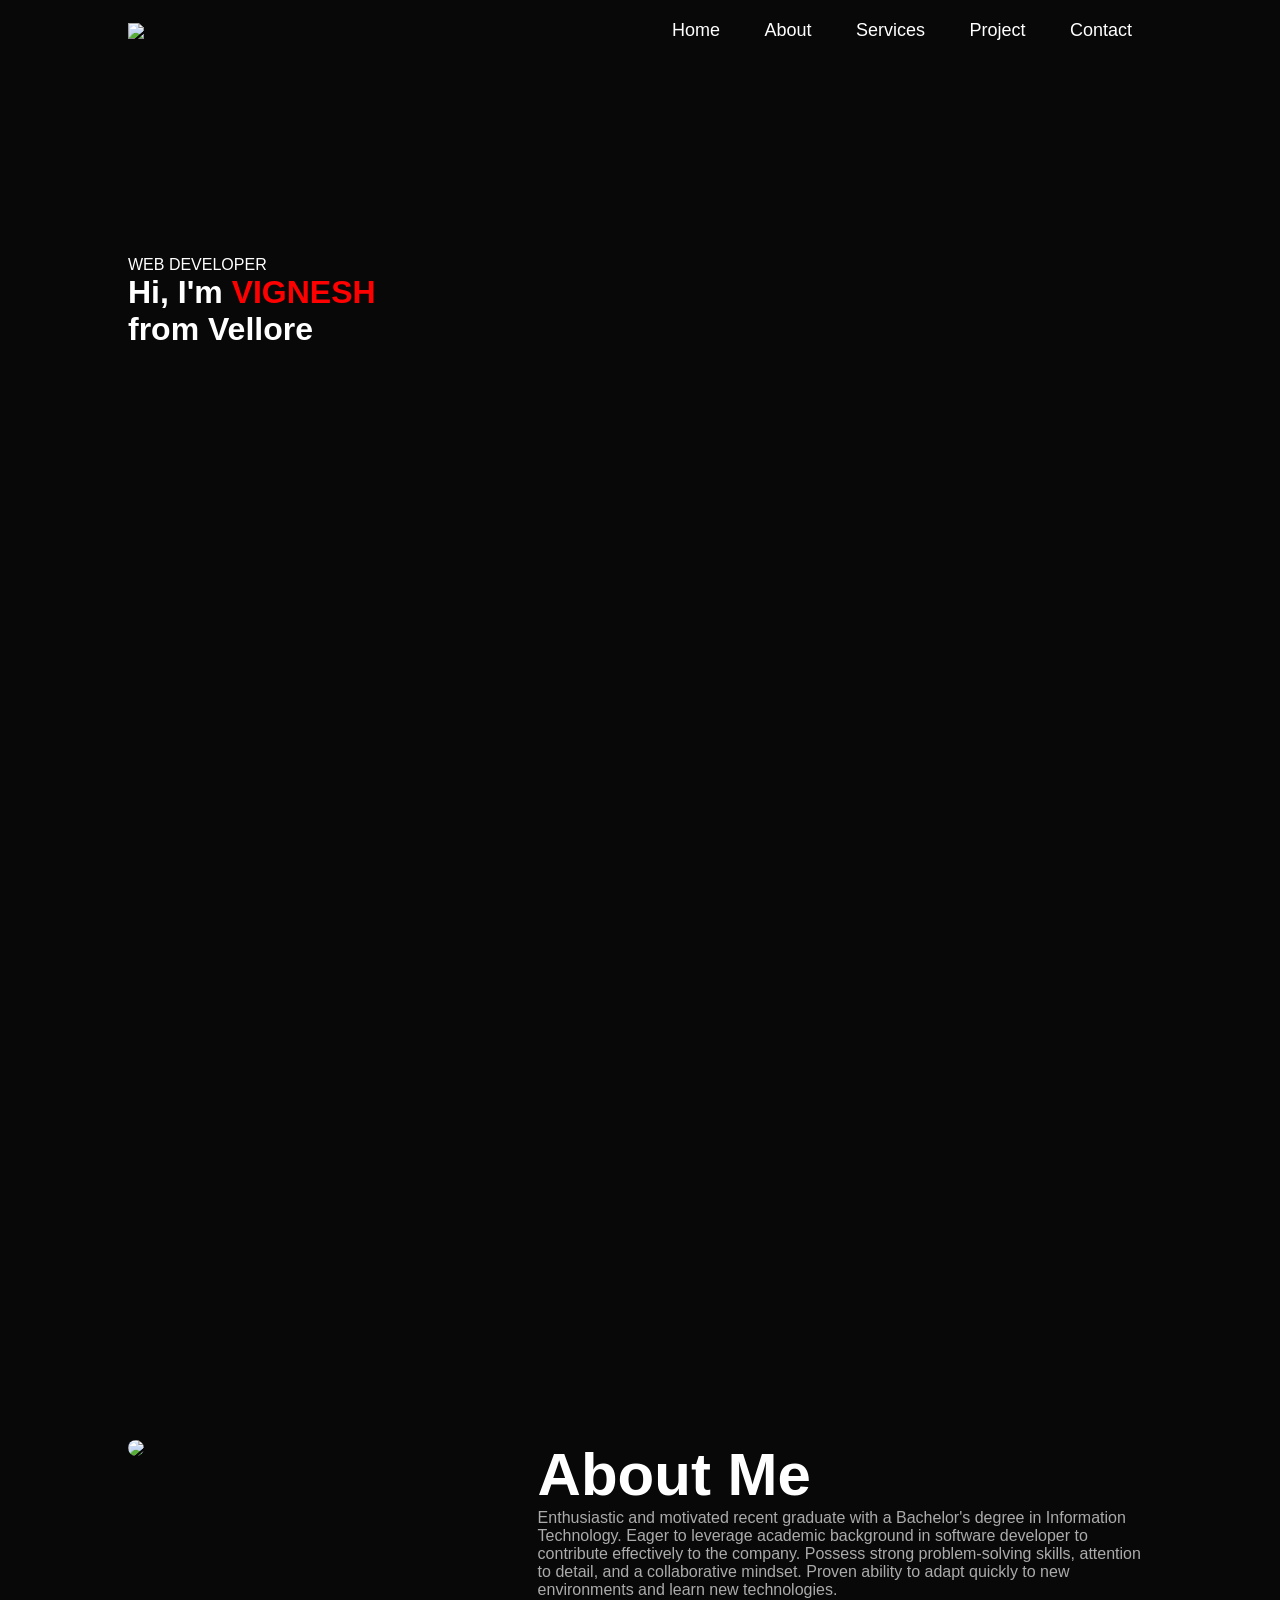
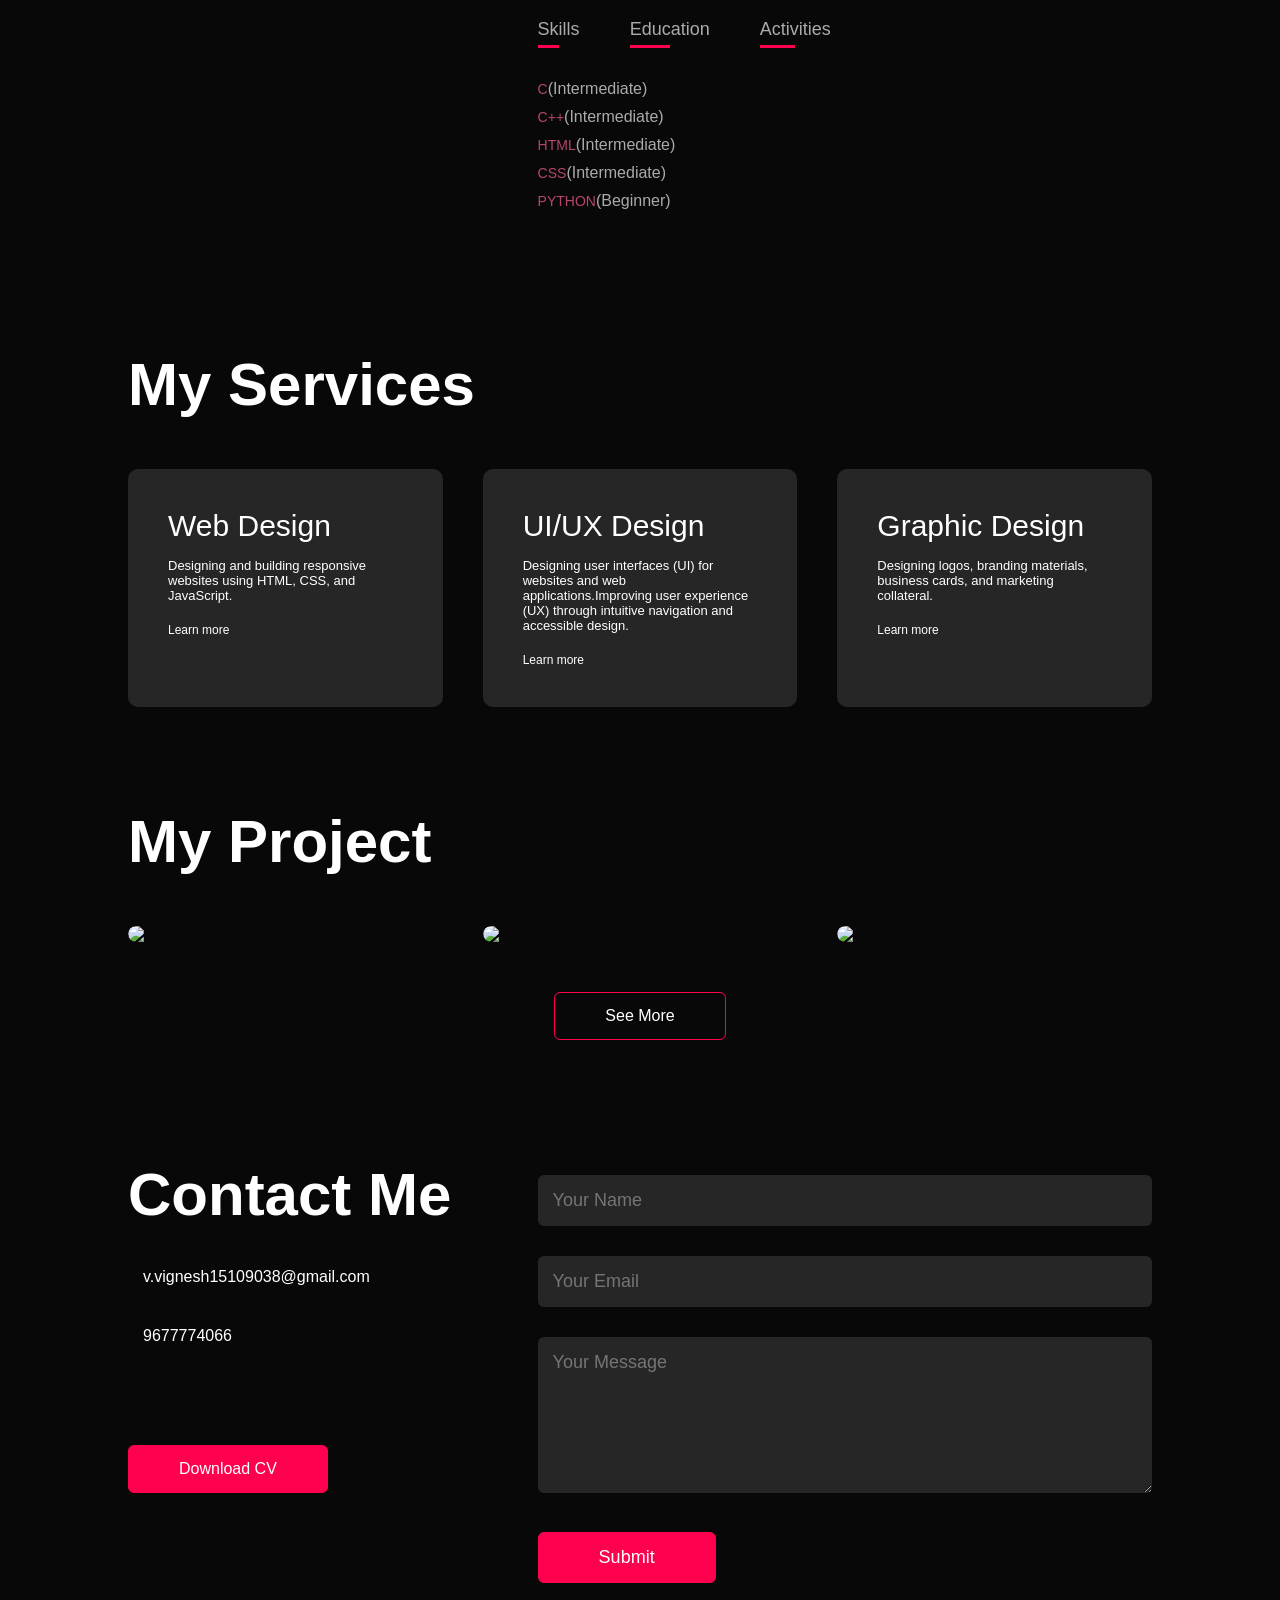
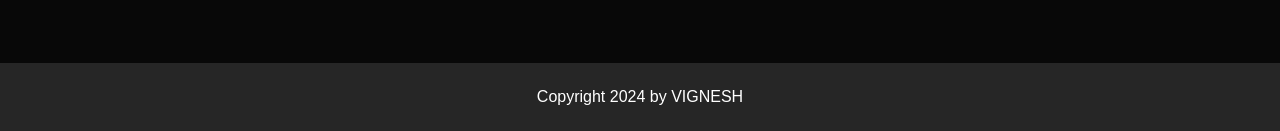
==== index1.html @ dd79cf87 "Add files via upload" ====
<!DOCTYPE html>
<html lang="en">
<head>
    <meta charset="UTF-8">
    <meta name="viewport" content="width=device-width, initial-scale=1.0">
    <title>Personal Portfolio Website</title>
    <link rel="stylesheet" href="style1.css">
    <script src="https://kit.fontawesome.com/2ecf647875.js" crossorigin="anonymous"></script>

</head>
<body>
<div id="header">
    <div class="container">
        <nav>
            <img src="images/logo1.jpg" class="logo">
            <ul id="sidemenu">
                <li><a href="#header">Home</a></li>
                <li><a href="#about">About</a></li>
                <li><a href="#services">Services</a></li>
                <li><a href="#project">Project</a></li>
                <li><a href="#contact">Contact</a></li>
                <i class="fas fa-times" onclick="closemenu()"></i>
            </ul>
            <i class="fas fa-bars" onclick="openmenu()"></i>
        </nav>
        <div class="header-text"></div>
             <p><span>WEB DEVELOPER</span></p>
             <h1>Hi, I'm <span class="name">VIGNESH</span><br>from Vellore</h1>


    </div>

</div>
<!---------------about--------------------->
<div id="about">
    <div class="container">
        <div class="row">
            <div class="about-col-1">
                <img src="images/user.png">
            </div>
            <div class="about-col-2">
                <h1 class="sub-title">About Me</h1>
                <p>Enthusiastic and motivated recent graduate with a
                    Bachelor's degree in Information Technology. Eager to
                    leverage academic background in software developer to
                    contribute effectively to the company. Possess strong
                    problem-solving skills, attention to detail, and a
                    collaborative mindset. Proven ability to adapt quickly to
                    new environments and learn new technologies.</p>

                    <div class="tab-titles">
                        <p class="tab-links active-link" onclick="opentab('Skills')">Skills</p>
                        <p class="tab-links active-link" onclick="opentab('Education') ">Education</p>
                        <p class="tab-links active-link" onclick="opentab('Activities')">Activities</p>
                    </div>
                    <div class="tab-contents active-tab" id="Skills">
                        <ul>
                            <li><span>C</span>(Intermediate)</li>
                            <li><span>C++</span>(Intermediate)</li>
                            <li><span>HTML</span>(Intermediate)</li>
                            <li><span>CSS</span>(Intermediate)</li>
                            <li><span>PYTHON</span>(Beginner)</li>
                        </ul>
                    </div>
                    <div class="tab-contents" id = "Education">
                        <ul>
                            <li><span>2020-2024</span><br>Bachelor of Technology Information
                                Technology<br>Kingston Engineering College<br>8.5 CGPA</li>
                            <li><span>2020</span><br>Higher Secondary Certificate<br>N Krishnaswamy Mudaliar Higher
                                Secondary School<br>72%</li>
                            <li><span>2018</span>,br>Secondary School Leaving Certificate<br>N Krishnaswamy Mudaliar Higher
                                Secondary School<br>89%</li>
                        </ul>
                    </div>
                    <div class="tab-contents" id = "Activities">
                        <ul>
                            <li><span>2023</span><br>ICCIEEE<br>
                                INTERNATIONAL CONFERENCE ON
                                COMPUTING INFORMATION ELECTRONICS
                                AND ELECTRICAL ENGINEERING</li>
                            <li><span>2023</span><br>PROJECT EXPO</li>
                            
                        </ul>
                    </div>

            </div>
        </div>    
    </div>
</div>

<!------------services---------->
<div id="services">
    <div class="container">
        <h1 class="sub-title">My Services</h1>
        <div class="services-list">
            <div>
                <i class="fas fa-code"></i>
                <h2>Web Design</h2>
                <p>Designing and building responsive websites using HTML, CSS, and JavaScript.</p>
                <a href="#">Learn more</a>
            </div>
            
            <div>
                <i class="fas fa-crop"></i>
                <h2>UI/UX Design</h2>
                <p>Designing user interfaces (UI) for websites and web applications.Improving user experience (UX) through intuitive navigation and accessible design.</p>
                <a href="#">Learn more</a>
            </div>
            <div>
                <i class="fa-regular fa-object-group"></i>
                <h2>Graphic Design</h2>
                <p>Designing logos, branding materials, business cards, and marketing collateral.</p>
                <a href="#">Learn more</a>
            </div>
        </div>
    </div>
</div>
<!------------project-------------------->
<div class="project">
    <div class="container">
        <div id="project">
        <h1 class="sub-title">My Project</h1>
        <div class="work-list">
            <div class="work">
                <img src="images/imagesal.jpg">
                <div class="layer">
                    <h3>Alzheimer's Disease Prediction</h3>
                    <p>It involves developing algorithms that analyze various data sources to detect patterns indicative of the onset or progression of Alzheimer's disease, aiding in early diagnosis and treatment.</p>
                    <a href="#"><i class="fa-solid fa-arrow-up-right-from-square"></i></a>
                </div>
            </div>
            <div class="work">
                <img src="images/doc1.jpg">
                <div class="layer">
                    <h3>Simple Calculator using Python</h3>
                    <p></p>It performs basic arithmetic operations such as addition, subtraction, multiplication, and division.
                </p>
                    <a href="https://github.com/Vigneshven/cod_soft/blob/main/tasks/task1-todolist/calculator.py"><i class="fa-solid fa-arrow-up-right-from-square"></i></a>
                </div>
            </div>
            <div class="work">
                <img src="images/docs.jpg">
                <div class="layer">
                    <h3>Password Generator using Python</h3>
                    <p>It generates random passwords based on specified criteria, such as length and character types, to enhance security and create strong, unique passwords for users.</p>
                    <a href="https://github.com/Vigneshven/cod_soft/blob/main/tasks/task1-todolist/password%20generator.py"><i class="fa-solid fa-arrow-up-right-from-square"></i></a>
                </div>
            </div>
        </div>
        <a href="#" class="btn">See More</a>
        </div>
    </div>
</div>
<!--------------------contact----------->
<div class="contact">
    <div class="container">
        <div id="contact">
        <div class="row">
            <div class="contact-left">
                <h1 class="sub-title">Contact Me</h1>
                <p><i class="fa-solid fa-paper-plane"></i>v.vignesh15109038@gmail.com</p>
                <p><i class="fa-solid fa-phone"></i>9677774066</p>
                <div class="social-icons">
                    <a href="https://www.linkedin.com/in/vignesh-v-a10211267/"><i class="fa-brands fa-linkedin"></i></a>
                    <a href="https://github.com/Vigneshven"><i class="fa-brands fa-github"></i></a>
                    <a href="https://www.instagram.com/vickyvics_offical/"><i class="fa-brands fa-instagram"></i></a>
                </div>
                <a href="images/VigneshResume (1).pdf" download class="btn btn2">Download CV</a>
            </div>
            <div class="contact-right">
                <form name="submit-to-google-sheet">
                    <input type="text" name="Name" placeholder="Your Name" required>
                    <input type="email" name="Email" placeholder="Your Email" required>
                    <textarea name="Message" rows="6" placeholder="Your Message"></textarea>
                    <button type="submit" class="btn btn2">Submit</button>
                </form>
                <span id = "msg"></span>
                </div>
            </div>
        </div>
    </div>
    <div class="copyright">
        <p>Copyright <i class="fa-solid fa-copyright"></i> 2024 by VIGNESH </p>
    </div>
</div>


<script>
var tablinks = document.getElementsByClassName("tab-links");
var tabcontents = document.getElementsByClassName("tab-contents");

function opentab(tabname) {
    for (var i = 0; i < tablinks.length; i++) {
        tablinks[i].classList.remove("active-links");
    }
    for (var i = 0; i < tabcontents.length; i++) {
        tabcontents[i].classList.remove("active-tab");
    }

    // Activate the selected tab
    document.getElementById(tabname).classList.add("active-tab");
    // Highlight the corresponding tab link
    event.currentTarget.classList.add("active-links");
}


</script>

<script>
    var sidemenu = document.getElementById("sidemenu");

    function openmenu(){
      sidemenu.style.right = "0";  
    }

    function closemenu(){
      sidemenu.style.right = "-200px";  
    }
 

</script>
<script>
    const scriptURL = 'https://script.google.com/macros/s/AKfycby39G3XKiH7d3ESH87kv9h2ysd-3FsErUy7r-B_AqC9k51B0Bx30ZVLyhOMF6LIu-et/exec'
    const form = document.forms['submit-to-google-sheet']
    const msg = document.getElementById("msg")
  
    form.addEventListener('submit', e => {
      e.preventDefault()
      fetch(scriptURL, { method: 'POST', body: new FormData(form)})
        .then(response => {
            msg.innerHTML = "Message Sent Successfully"
            setTimeout(function(){
                msg.innerHTML = ""
            
            },5000)
            form.reset()
        })
        .catch(error => console.error('Error!', error.message))
    })
  </script>
</body>
</html>
---- style1.css ----
*{
    margin: 0;
    padding: 0;
    font-family: 'Poppins' , sans-serif;
    box-sizing: border-box;
}
html{
    scroll-behavior: smooth;
}

body{
    background: #080808;
    color: #fff;
}
#header{
    width: 100%;
    height: 150vh;
    background-image: url(images/background.png);
    background-size: cover;
    background-position: center;
}

.container{
    padding: 10px 10%;
}

nav{
    display: flex;
    align-items: center;
    justify-content: space-between;
    flex-wrap: wrap;
}

.logo{
    width: 140px;
}

nav ul li{
    display: inline-block;
    list-style: none;
    margin: 10px 20px;
}

nav ul li a{
    color: #fff;
    text-decoration: none;
    font-size: 18px;
    position: relative;
}

nav ul li a::after{
    content: '';
    width: 0;
    height: 3px;
    background: #ff004f;
    position: absolute;
    left: 0;
    bottom: -6px;
    transition: 0.5s;
}

nav ul li a:hover::after{
    width: 100%;
}

.header-text{
    margin-top: 20%;
    font-size: 80px;
}

.header-text h1{
    font-size: 70px;
    margin-top: 20px;
}

.name{
    color: red;
}

/* ----------------------about-----------------*/

#about{
    padding: 80px 0;
    color: #ababab;
}
.row{
    display: flex;
    justify-content: space-between;
    flex-wrap: wrap;
}

.about-col-1{
    flex-basis: 35%;
}

.about-col-1 img {
    width: 100%;
    border-radius: 15px;
}

.about-col-2{
    flex-basis: 60%;
}

.sub-title{
   font-size: 60px;
   font-weight: 600;
    color: #fff;
}

.tab-titles{
    display: flex;
    margin: 20px 0 40px;
}

.tab-links{
    margin-right: 50px;
    font-size: 18px;
    font-weight: 500;
    cursor: pointer;
    position: relative;
}

.tab-links::after{
    content: '';
    width: 0;
    height: 3px;
    background: #ff004f;
    position: absolute;
    left: 0;
    bottom: -8px;
    transition: 0.5s;
}

.tab-links.active-link::after{
    width: 50%;
}

.tab-contents ul li{
    list-style: none;
    margin: 10px 0;
}

.tab-contents ul li span{
    color: #b54769;
    font-size: 14px;
}

.tab-contents{
    display: none;
}

.tab-contents.active-tab{
    display: block;
}

/*-----------------services----------------*/

#services{
    padding: 30px 0;
}

.services-list{
    display: grid;
    grid-template-columns: repeat(auto-fit, minmax(250px,1fr));
    grid-gap: 40px;
    margin-top: 50px;
}

.services-list div {
    background: #262626;
    padding: 40px;
    font-size: 13px;
    font-weight: 300;
    border-radius: 10px; 
    transition: background 0.5s, transform 0.5s;
}

.services-list div i{
    font-size: 50px;
    margin-bottom: 30px;
}

.services-list div h2{
    font-size: 30px;
    font-weight: 500;
    margin-bottom: 15px;
}

.services-list div a{
    text-decoration: none;
    color: #fff;
    font-size: 12px;
    margin-top: 20px;
    display: inline-block;
}

.services-list div:hover {
    background: #ff004f; 
    transform: scale(1.05); /* Scale up the element on hover */
}

.services-list div:last-child {
    border-right: none; /* Remove border-right from the last box */
}

/*------------------project------------------*/

#project{
    padding: 50px 0;
}

.work-list{
    display: grid;
    grid-template-columns: repeat(auto-fit, minmax(250px,1fr));
    grid-gap: 40px;
    margin-top: 50px;
}

.work{
    border-radius: 10px;
    position: relative;
    overflow: hidden;
}

.work img{
    width: 100%;
    border-radius: 10px;
    display: block;
    transition: transform 0.5s;
}

.layer{
    width: 100%;
    height: 0;
    background: linear-gradient(rgba(0,0,0,0.6),#ff004f);
    border-radius: 10px;
    position: absolute;
    left: 0;
    bottom: 0;
    overflow: hidden;
    display: flex;
    align-items: center;
    justify-content: center;
    flex-direction: column;
    padding: 0 40px;
    text-align: center;
    font-size: 14px;
    transition: height 0.5s;
}

.layer h3{
    font-weight: 500;
    margin-bottom: 20px;
}

.layer a{
    margin-top: 20px;
    color: #ff004f;
    text-decoration: none;/*visual effect to text element*/
    font-size: 18px;
    line-height: 60px;
    background: #fff;
    width: 60px;
    height: 60px;
    border-radius: 50%;
    text-align: center;
}

.work:hover img{
    transform: scale(1.05);
}

.work:hover .layer{
    height: 100%;
}

.btn{
    display: block;
    margin: 50px auto;
    width: fit-content;
    border: 1px solid #ff004f;
    padding: 14px 50px;
    border-radius: 6px;
    text-decoration: none;
    color: #fff;
    transition: background 0.5s;
}

.btn:hover{
    background: #ff004f;

}

/*--------------contact------------*/

.contact-left{
    flex-basis: 35%;
}

.contact-right{
    flex-basis: 60%;
}

.contact-left p{
    margin-top: 30px;
}
.contact-left p i{
    color: #ff004f;
    margin-right: 15px;
    font-size: 25px;
}

.social-icons{
    margin-top: 30px;
}
.social-icons a{
    text-decoration: none;
    font-size: 30px;
    margin-right: 15px;
    color: #ababab;
    display: inline-block;
    transition: transform 0.5s;
}

.social-icons a:hover{
    color: #ff004f;
    transform: translateY(-5px);
}

.btn.btn2{
    display: inline-block;
    background: #ff004f;
}

.contact-right form{
    width: 100%;
}
form input, form textarea{
    width: 100%;
    border: 0;
    outline: none;
    background: #262626;
    padding: 15px;
    margin: 15px 0;
    color: #fff;
    font-size: 18px;
    border-radius: 6px;
}
form .btn2{
    padding: 14px 60px;
    font-size: 18px;
    margin-top: 20px;
    cursor: pointer;
}

.copyright{
    width: 100%;
    text-align: center;
    padding: 25px 0;
    background: #262626;
    font-weight: 300;
    margin-top: 20px;
} 
.copyright i {
    color: #ff004f;
}

/*-----------------css for small screen----------*/
nav .fas{
    display: none;
}
@media only screen and (max-width: 600px) {
    #header {
        background-image: url(images/photo-background.png);
        background-size: cover; /* Ensures the background image covers the entire header */
        background-position: center; /* Centers the background image horizontally and vertically */
    }
    .header-text{
        margin-top: 100%;
        font-size: 16px;
    }
    .header-text h1{
        font-size: 30px;
    }
    nav .fas{
        display: block;
        font-size: 25px;
    }
    nav ul{
        background: #ff004f;
        position: fixed;
        top: 0;
        right: -200px;
        width: 200px;
        height: 100vh;
        padding-top: 50px;
        z-index: 2;
        transition: right 0.5s;
    }
    nav ul li{
        display: block;
        margin: 25px;
    }
    nav ul .fas{
        position: absolute;
        top: 25px;
        left: 25px;
        cursor: pointer;
    }
    .sub-title{
        font-size: 40px;
    }
    .about-col-1 , .about-col-2{
        flex-basis: 100%;
    }
    .about-col-1{
        margin-bottom: 30px;
    }
    .about-col-2{
        font-size: 14px;
    }
    .tab-links{
        font-size: 16px;
        margin-right: 20px;
    }
    .contact-left, .contact-right{
        flex-basis: 100%;
    }
    .copyright{
        font-size: 14px;
    }
    #msg{
    color: #61b752;
    margin-top: -40px;
    display: block;
    }
    
}
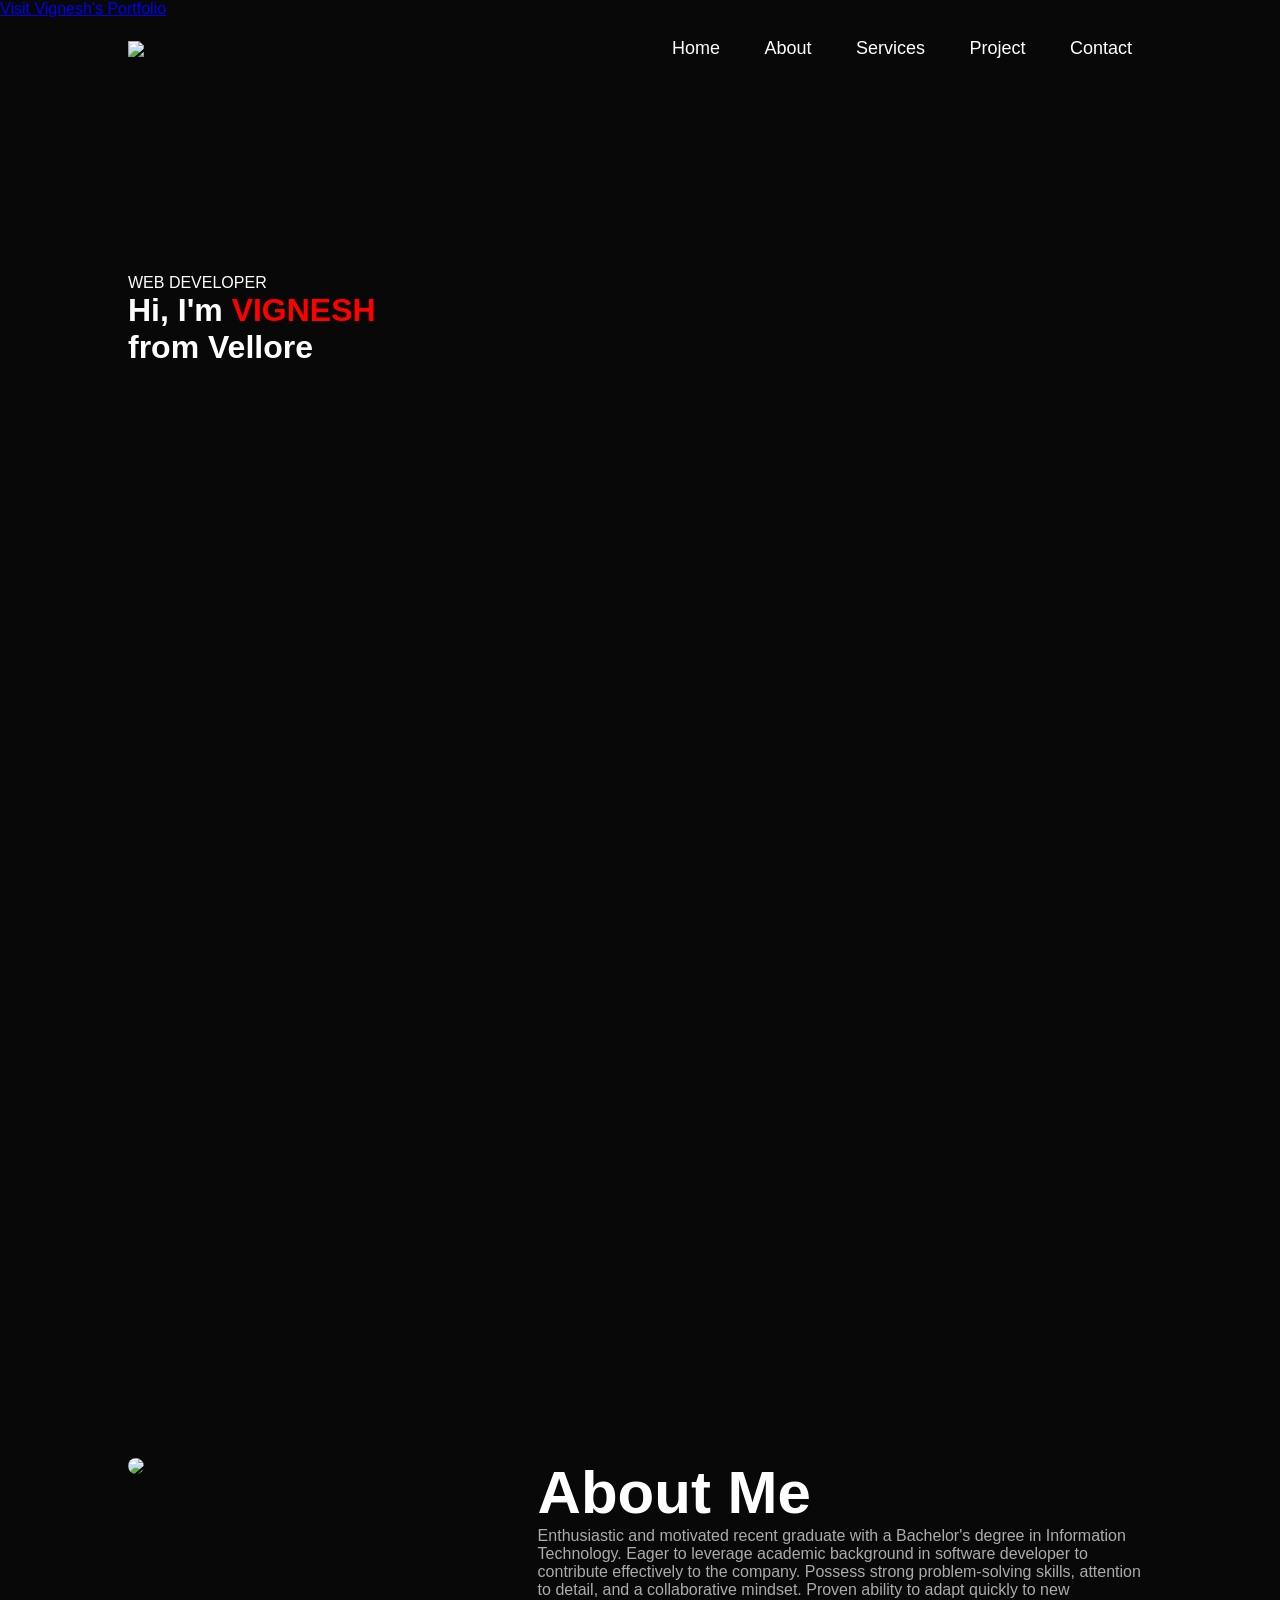
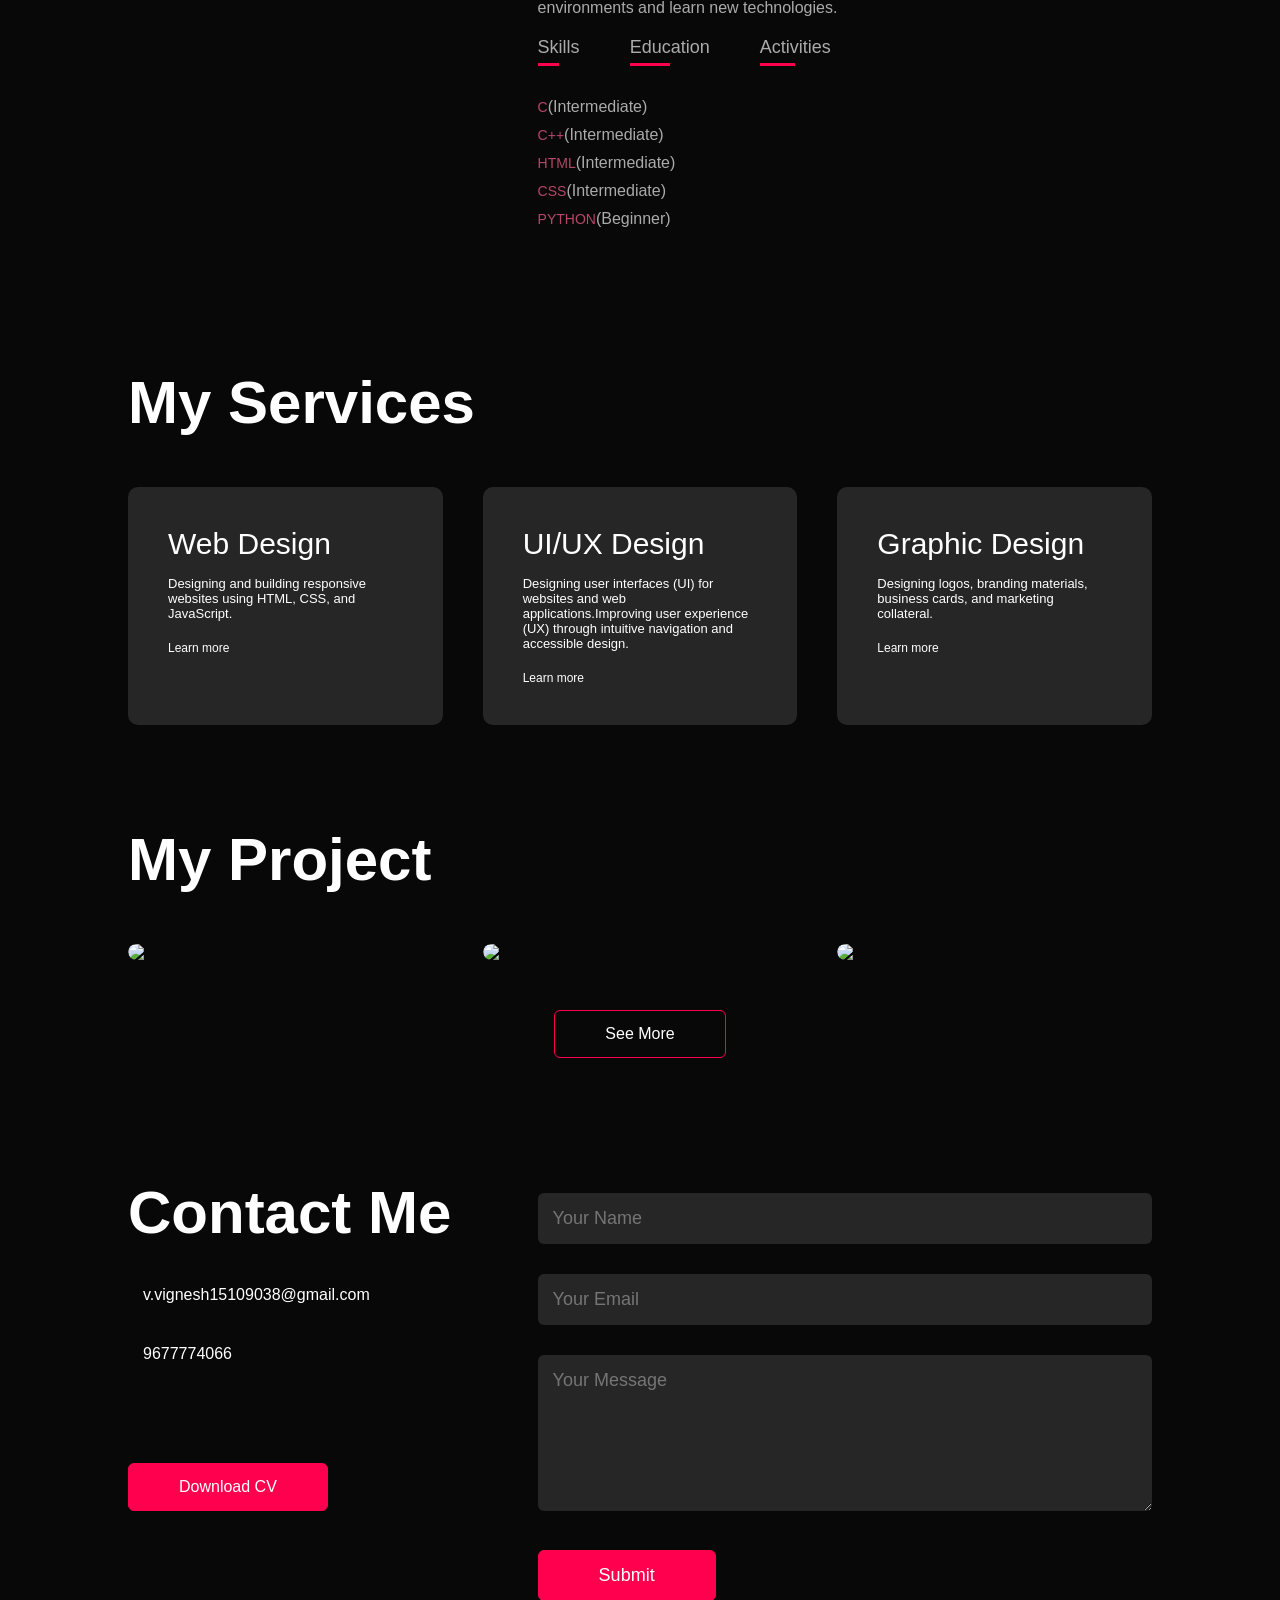
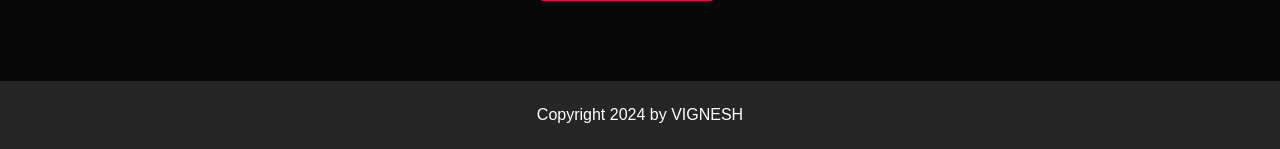
==== commit 94e228ee: "Update index1.html" ====
--- a/index1.html
+++ b/index1.html
@@ -5,6 +5,7 @@
     <meta name="viewport" content="width=device-width, initial-scale=1.0">
     <title>Personal Portfolio Website</title>
     <link rel="stylesheet" href="style1.css">
+    <a href="https://vigneshvportfolio.pages.dev/index1.html/">Visit Vignesh's Portfolio</a>
     <script src="https://kit.fontawesome.com/2ecf647875.js" crossorigin="anonymous"></script>
 
 </head>
@@ -126,7 +127,7 @@
                 <div class="layer">
                     <h3>Alzheimer's Disease Prediction</h3>
                     <p>It involves developing algorithms that analyze various data sources to detect patterns indicative of the onset or progression of Alzheimer's disease, aiding in early diagnosis and treatment.</p>
-                    <a href="#"><i class="fa-solid fa-arrow-up-right-from-square"></i></a>
+                    <a href="https://github.com/Vigneshven/alzheimer-s-disease-prediction/blob/main/ANN.ipynb"><i class="fa-solid fa-arrow-up-right-from-square"></i></a>
                 </div>
             </div>
             <div class="work">
@@ -239,4 +240,4 @@
     })
   </script>
 </body>
-</html>+</html>
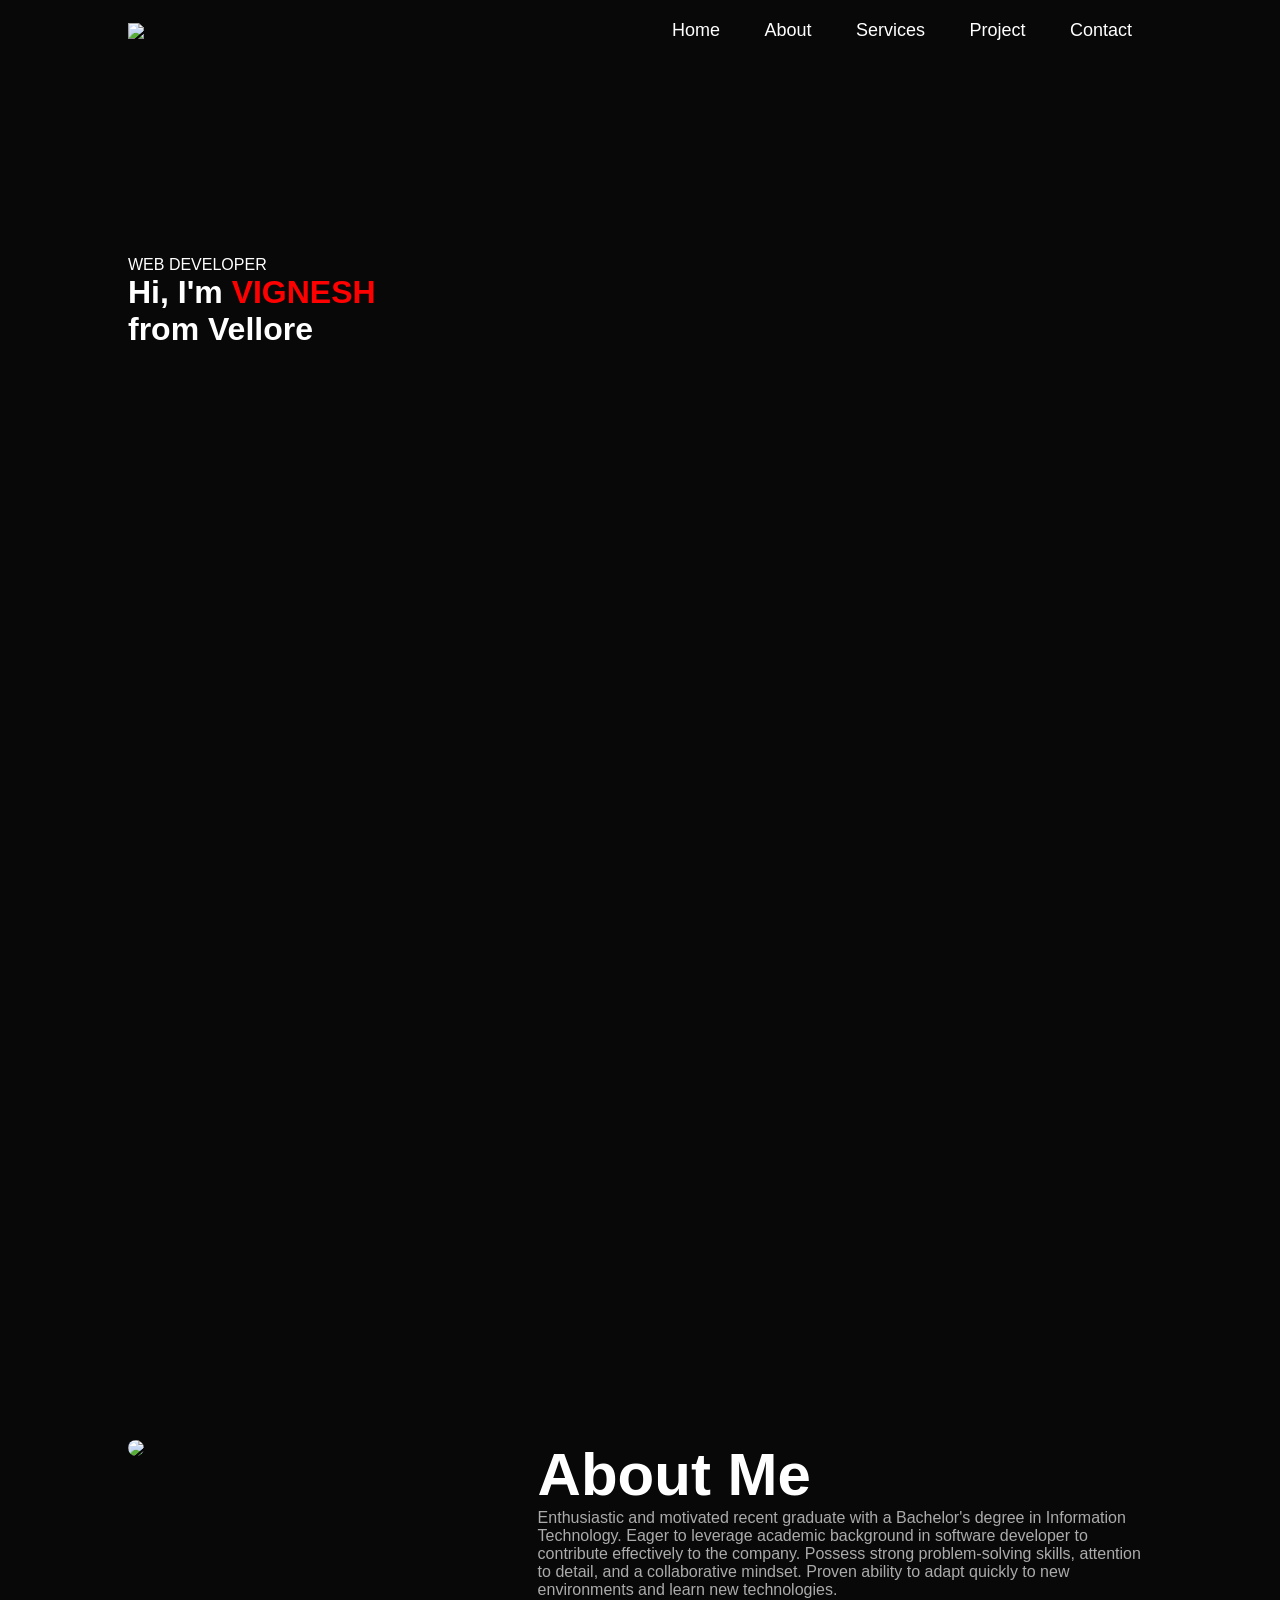
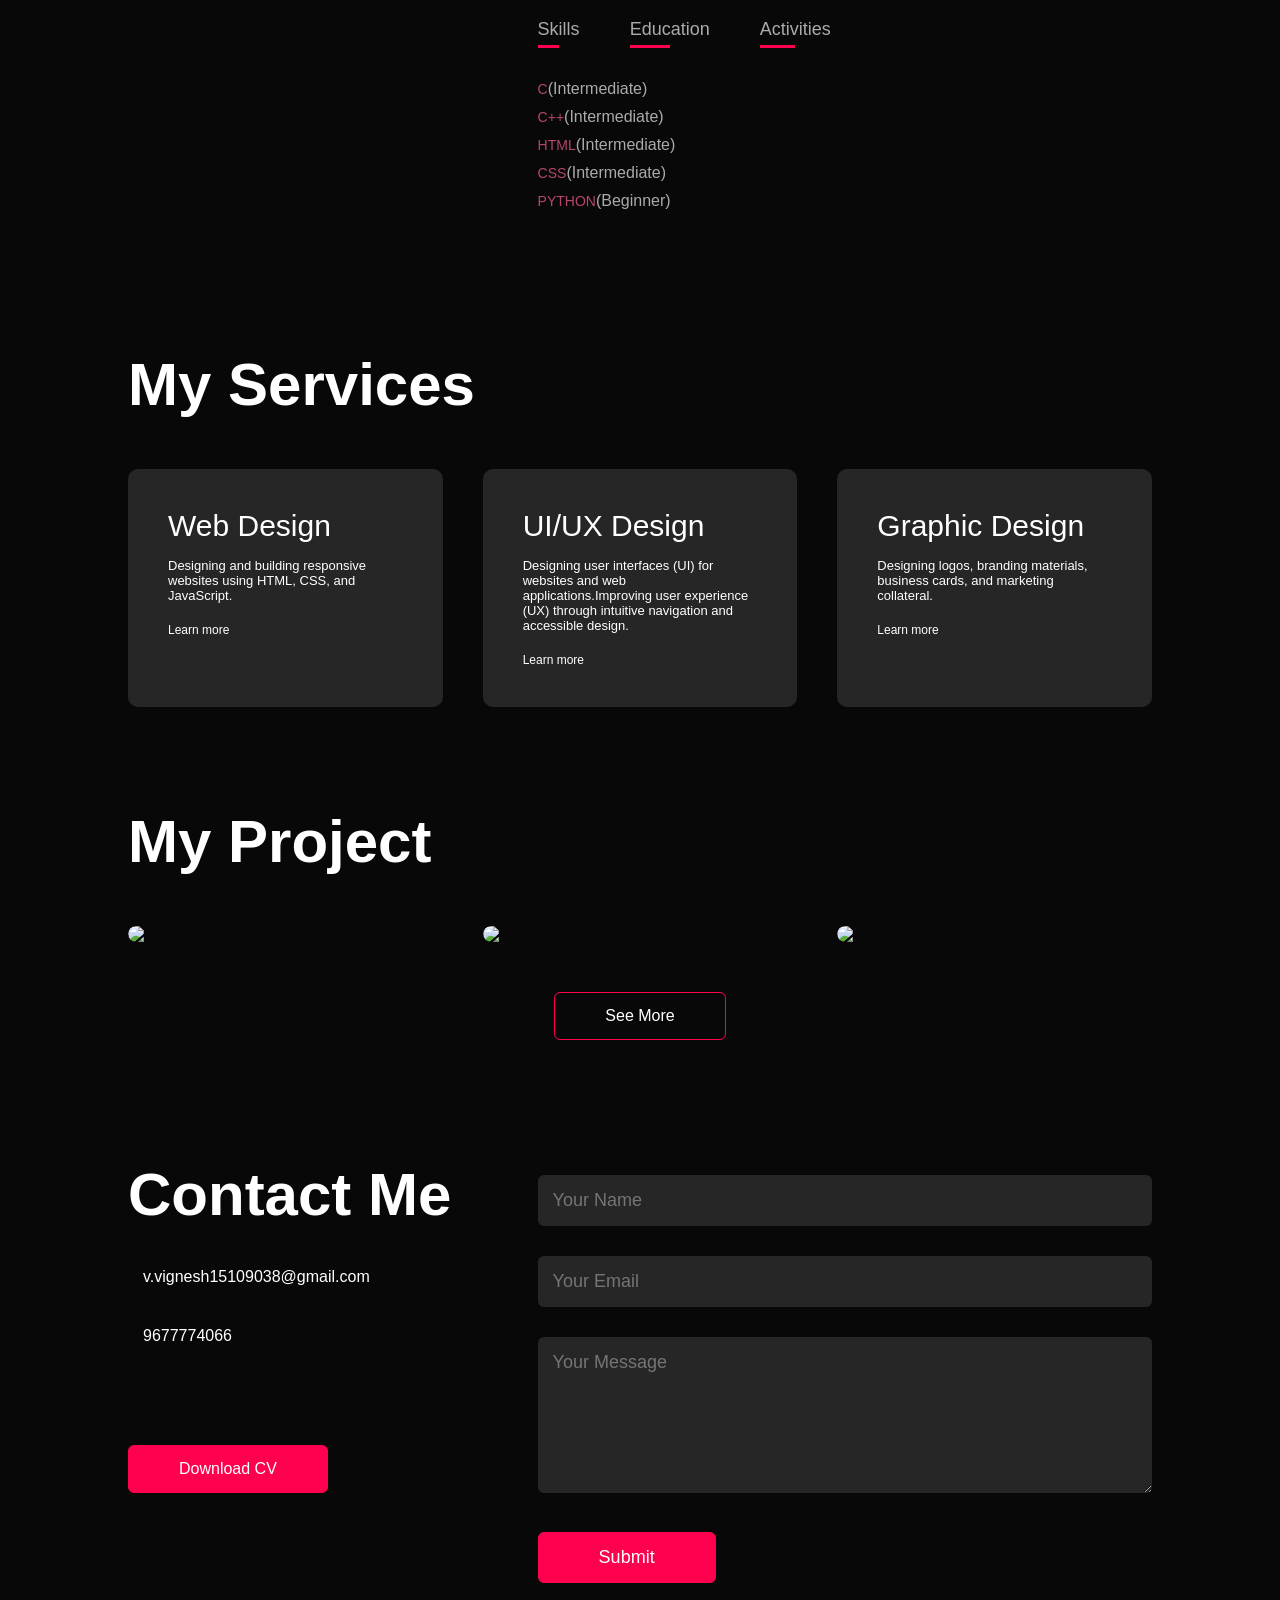
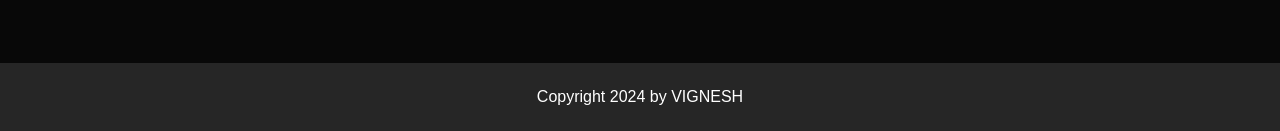
==== commit ed9c0415: "Update index1.html" ====
--- a/index1.html
+++ b/index1.html
@@ -5,7 +5,6 @@
     <meta name="viewport" content="width=device-width, initial-scale=1.0">
     <title>Personal Portfolio Website</title>
     <link rel="stylesheet" href="style1.css">
-    <a href="https://vigneshvportfolio.pages.dev/index1.html/">Visit Vignesh's Portfolio</a>
     <script src="https://kit.fontawesome.com/2ecf647875.js" crossorigin="anonymous"></script>
 
 </head>
